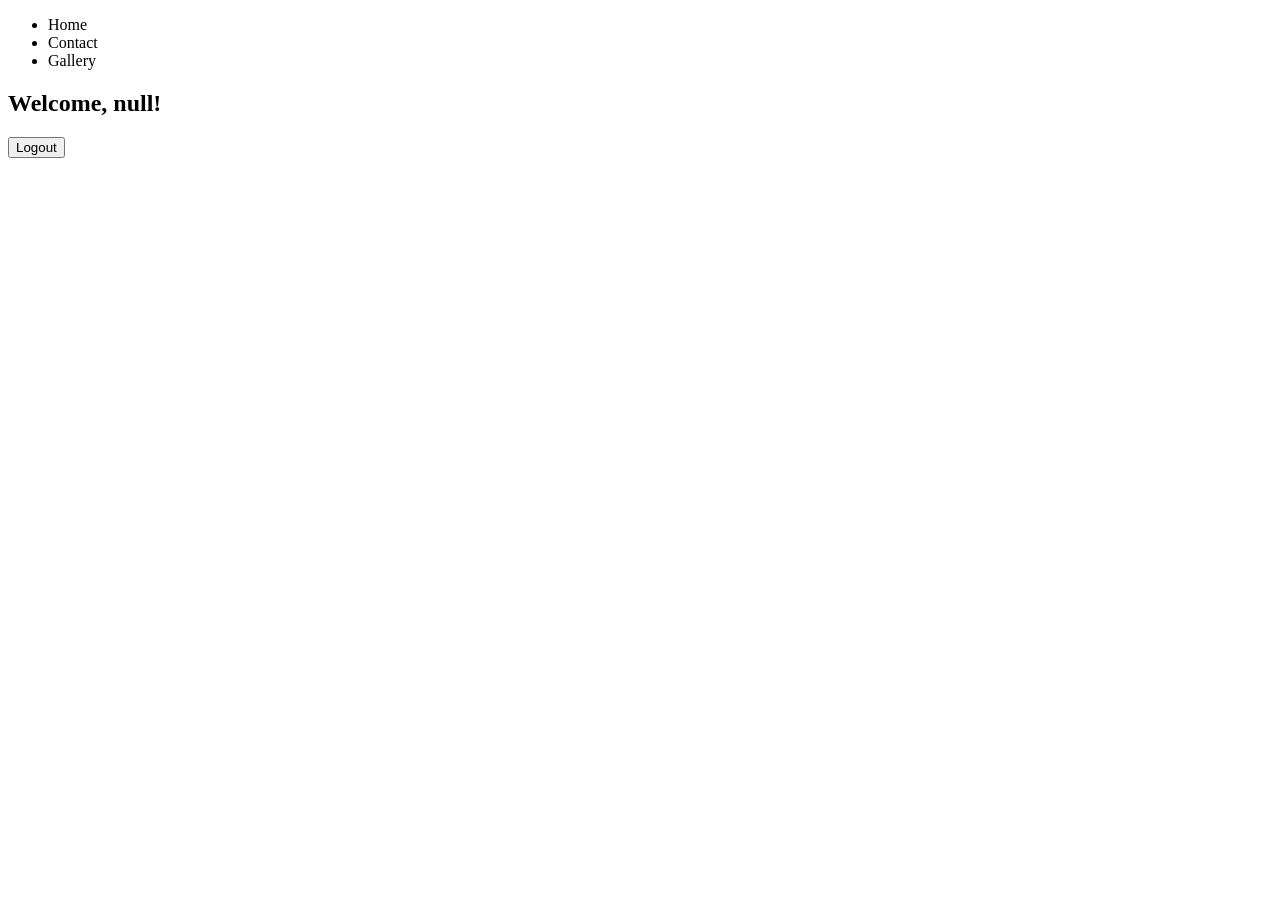
==== home.html @ 81dffe73 "login project basic structure done" ====
<!DOCTYPE html>
<html lang="en">
<head>
  <meta charset="UTF-8">
  <meta name="viewport" content="width=device-width, initial-scale=1.0">
  <title>Home</title>
</head>
<body>
  <nav>
    <ul>
      <li>Home</li>
      <li>Contact</li>
      <li>Gallery</li>
    </ul>
  </nav>
  <section class="hero-section">
    <h1 id="nameBar"></h1>
    <div class="card"></div>
    <div class="card"></div>
    <div class="card"></div>
    <button id="logoutBtn" onclick="logout()">Logout</button>
  </section>
  <script>
    if (localStorage.getItem("isLoggedIn") == false){
      window.location.href = "login.html";
    }
    nameBar = document.getElementById("nameBar");
    nameBar.innerText = "Welcome, " + localStorage.getItem("userName") + "!";
    function logout(){
      localStorage.setItem("isLoggedIn", false);
      window.location.href = "login.html";
    }
  </script>
</body>
</html>
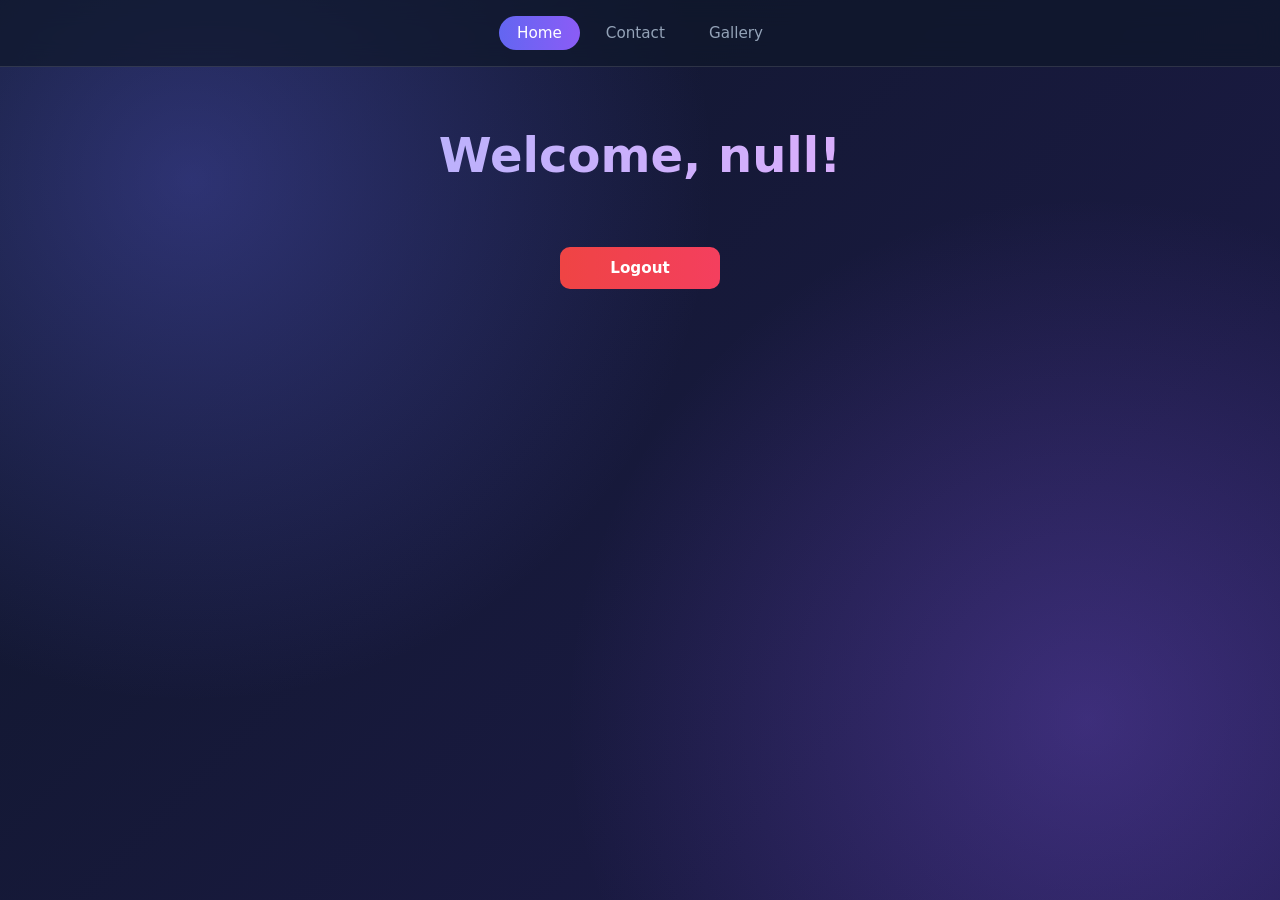
==== commit e61c5973: "added styling" ====
--- a/home.html
+++ b/home.html
@@ -4,6 +4,7 @@
   <meta charset="UTF-8">
   <meta name="viewport" content="width=device-width, initial-scale=1.0">
   <title>Home</title>
+  <link rel="stylesheet" href="style.css">
 </head>
 <body>
   <nav>
@@ -15,9 +16,6 @@
   </nav>
   <section class="hero-section">
     <h1 id="nameBar"></h1>
-    <div class="card"></div>
-    <div class="card"></div>
-    <div class="card"></div>
     <button id="logoutBtn" onclick="logout()">Logout</button>
   </section>
   <script>
--- a/style.css
+++ b/style.css
@@ -0,0 +1,243 @@
+:root {
+  --bg-1: #0f172a;
+  --bg-2: #1e1b4b;
+  --accent: #6366f1;
+  --accent-2: #8b5cf6;
+  --text: #e2e8f0;
+  --muted: #94a3b8;
+  --glass: rgba(255, 255, 255, 0.06);
+  --border: rgba(255, 255, 255, 0.12);
+  --radius: 16px;
+}
+
+* {
+  margin: 0;
+  padding: 0;
+  box-sizing: border-box;
+}
+
+body {
+  min-height: 100vh;
+  font-family: "Segoe UI", system-ui, -apple-system, Roboto, sans-serif;
+  color: var(--text);
+  background:
+    radial-gradient(circle at 15% 20%, rgba(99, 102, 241, 0.35), transparent 40%),
+    radial-gradient(circle at 85% 80%, rgba(139, 92, 246, 0.3), transparent 40%),
+    linear-gradient(135deg, var(--bg-1), var(--bg-2));
+  background-attachment: fixed;
+}
+
+/* ---------- Auth pages (register + login) ---------- */
+.auth-page {
+  display: flex;
+  flex-direction: column;
+  align-items: center;
+  justify-content: center;
+  padding: 24px;
+}
+
+.main-label {
+  font-size: 2.2rem;
+  font-weight: 700;
+  margin-bottom: 20px;
+  letter-spacing: 0.5px;
+  background: linear-gradient(90deg, #a5b4fc, #c4b5fd);
+  -webkit-background-clip: text;
+  background-clip: text;
+  color: transparent;
+}
+
+#registrationForm,
+#loginForm {
+  width: 100%;
+  max-width: 400px;
+  display: flex;
+  flex-direction: column;
+  gap: 18px;
+  padding: 32px 28px;
+  background: var(--glass);
+  border: 1px solid var(--border);
+  border-radius: var(--radius);
+  backdrop-filter: blur(14px);
+  -webkit-backdrop-filter: blur(14px);
+  box-shadow: 0 20px 50px rgba(0, 0, 0, 0.4);
+}
+
+.field {
+  display: flex;
+  flex-direction: column;
+  gap: 6px;
+}
+
+label {
+  font-size: 0.85rem;
+  font-weight: 500;
+  color: var(--muted);
+}
+
+input {
+  width: 100%;
+  padding: 12px 14px;
+  font-size: 0.95rem;
+  color: var(--text);
+  background: rgba(15, 23, 42, 0.6);
+  border: 1px solid var(--border);
+  border-radius: 10px;
+  outline: none;
+  transition: border-color 0.2s, box-shadow 0.2s;
+}
+
+input::placeholder {
+  color: #64748b;
+}
+
+input:focus {
+  border-color: var(--accent);
+  box-shadow: 0 0 0 3px rgba(99, 102, 241, 0.25);
+}
+
+.btn-group {
+  display: flex;
+  flex-direction: column;
+  gap: 10px;
+  margin-top: 6px;
+}
+
+button {
+  width: 100%;
+  padding: 12px 16px;
+  font-size: 0.95rem;
+  font-weight: 600;
+  font-family: inherit;
+  color: #fff;
+  background: linear-gradient(90deg, var(--accent), var(--accent-2));
+  border: none;
+  border-radius: 10px;
+  cursor: pointer;
+  transition: transform 0.15s, box-shadow 0.2s, background 0.2s;
+}
+
+button:hover {
+  transform: translateY(-2px);
+  box-shadow: 0 8px 20px rgba(99, 102, 241, 0.4);
+}
+
+button:active {
+  transform: translateY(0);
+}
+
+.btn-secondary {
+  background: transparent;
+  border: 1px solid var(--border);
+  color: var(--text);
+}
+
+.btn-secondary:hover {
+  background: var(--glass);
+  box-shadow: none;
+}
+
+/* ---------- Home page ---------- */
+nav {
+  position: sticky;
+  top: 0;
+  z-index: 10;
+  padding: 16px 32px;
+  background: rgba(15, 23, 42, 0.7);
+  border-bottom: 1px solid var(--border);
+  backdrop-filter: blur(12px);
+  -webkit-backdrop-filter: blur(12px);
+}
+
+nav ul {
+  display: flex;
+  justify-content: center;
+  gap: 8px;
+  list-style: none;
+}
+
+nav li {
+  padding: 8px 18px;
+  font-size: 0.95rem;
+  font-weight: 500;
+  color: var(--muted);
+  border-radius: 999px;
+  cursor: pointer;
+  transition: background 0.2s, color 0.2s;
+}
+
+nav li:hover {
+  background: var(--glass);
+  color: #fff;
+}
+
+nav li:first-child {
+  color: #fff;
+  background: linear-gradient(90deg, var(--accent), var(--accent-2));
+}
+
+.hero-section {
+  max-width: 1100px;
+  margin: 0 auto;
+  padding: 60px 24px 80px;
+  display: grid;
+  grid-template-columns: repeat(auto-fit, minmax(240px, 1fr));
+  gap: 24px;
+}
+
+#nameBar {
+  grid-column: 1 / -1;
+  text-align: center;
+  font-size: clamp(1.8rem, 5vw, 3rem);
+  font-weight: 800;
+  margin-bottom: 20px;
+  background: linear-gradient(90deg, #a5b4fc, #f0abfc);
+  -webkit-background-clip: text;
+  background-clip: text;
+  color: transparent;
+}
+
+.card {
+  min-height: 220px;
+  background: var(--glass);
+  border: 1px solid var(--border);
+  border-radius: var(--radius);
+  backdrop-filter: blur(10px);
+  -webkit-backdrop-filter: blur(10px);
+  box-shadow: 0 10px 30px rgba(0, 0, 0, 0.3);
+  position: relative;
+  overflow: hidden;
+  transition: transform 0.25s, box-shadow 0.25s, border-color 0.25s;
+}
+
+.card::before {
+  content: "";
+  position: absolute;
+  inset: 0;
+  background: linear-gradient(135deg, rgba(99, 102, 241, 0.25), transparent 60%);
+}
+
+.card:hover {
+  transform: translateY(-6px);
+  border-color: rgba(165, 180, 252, 0.5);
+  box-shadow: 0 18px 40px rgba(99, 102, 241, 0.3);
+}
+
+#logoutBtn {
+  grid-column: 1 / -1;
+  justify-self: center;
+  width: auto;
+  min-width: 160px;
+  margin-top: 20px;
+  background: linear-gradient(90deg, #ef4444, #f43f5e);
+}
+
+#logoutBtn:hover {
+  box-shadow: 0 8px 20px rgba(244, 63, 94, 0.4);
+}
+
+@media (max-width: 480px) {
+  nav { padding: 12px; }
+  nav li { padding: 6px 12px; font-size: 0.85rem; }
+  #registrationForm, #loginForm { padding: 24px 18px; }
+}
